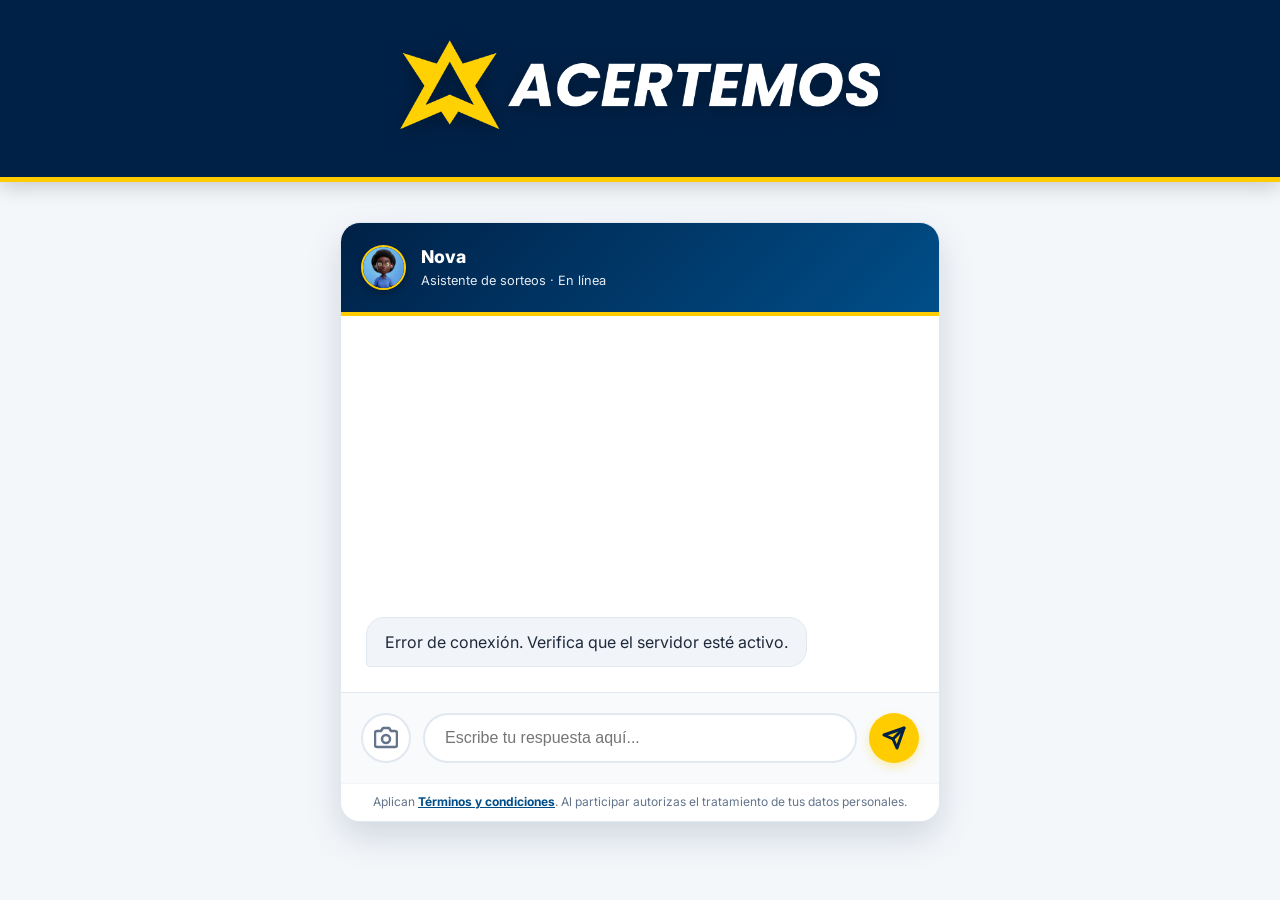
==== index.html @ cc361e10 "added img to sorteos" ====
<!DOCTYPE html>
<html lang="es">

<head>
    <meta charset="UTF-8">
    <meta name="viewport" content="width=device-width, initial-scale=1.0, interactive-widget=resizes-content">
    <title>Registro Sorteos - Acertemos</title>
    <link rel="stylesheet" href="acertemos_premium_ui/resources/styles.css">
    <link href="https://fonts.googleapis.com/css2?family=Inter:wght@400;500;600;700;800&display=swap" rel="stylesheet">
    <style>
        :root {
            --primary-gradient: linear-gradient(135deg, #002147 0%, #004e89 100%);
        }

        body {
            background-color: #f4f7fa;
            margin: 0;
            padding: 0;
            overflow-x: hidden;
        }

        .chat-wrapper {
            max-width: 600px;
            margin: 40px auto;
            background: white;
            border-radius: 20px;
            box-shadow: 0 15px 35px rgba(0, 33, 71, 0.15);
            display: flex;
            flex-direction: column;
            height: 600px;
            border: 1px solid #e2e8f0;
            overflow: hidden;
        }

        .chat-header-premium {
            background: var(--primary-gradient);
            padding: 20px;
            color: white;
            border-bottom: 4px solid #ffcc00;
            display: flex;
            align-items: center;
            gap: 15px;
        }

        .avatar-circle {
            width: 45px;
            height: 45px;
            background: #ffcc00;
            border-radius: 50%;
            display: flex;
            align-items: center;
            justify-content: center;
            font-weight: 800;
            color: #002147;
            font-size: 1.2rem;
            box-shadow: 0 4px 10px rgba(0, 0, 0, 0.2);
        }

        .chat-messages {
            flex: 1;
            padding: 25px;
            overflow-y: auto;
            background: #ffffff;
            display: flex;
            flex-direction: column;
            gap: 15px;
        }

        /* Spacer: pushes messages to the bottom when chat is not full (like WhatsApp).
           As messages accumulate and overflow, this shrinks to 0 automatically. */
        .chat-messages::before {
            content: '';
            flex: 1 1 auto;
            display: block;
        }

        .msg {
            max-width: 85%;
            padding: 12px 18px;
            border-radius: 18px;
            font-size: 1em;
            line-height: 1.5;
            position: relative;
            animation: slideIn 0.3s ease-out;
        }

        @keyframes slideIn {
            from {
                opacity: 0;
                transform: translateY(10px);
            }

            to {
                opacity: 1;
                transform: translateY(0);
            }
        }

        .msg-bot {
            align-self: flex-start;
            background: #f1f5f9;
            color: #1e293b;
            border-bottom-left-radius: 4px;
            border: 1px solid #e2e8f0;
        }

        .msg-user {
            align-self: flex-end;
            background: var(--primary-gradient);
            color: white;
            border-bottom-right-radius: 4px;
            box-shadow: 0 4px 12px rgba(0, 33, 71, 0.15);
        }

        .chat-footer {
            padding: 20px;
            background: #f8fafc;
            border-top: 1px solid #e2e8f0;
            display: flex;
            gap: 12px;
            position: relative;
        }

        .font-controls {
            display: flex;
            gap: 5px;
            align-items: center;
        }

        .font-btn {
            background: rgba(255, 255, 255, 0.2);
            border: 1px solid rgba(255, 255, 255, 0.3);
            color: white;
            width: 32px;
            height: 32px;
            border-radius: 6px;
            cursor: pointer;
            display: flex;
            align-items: center;
            justify-content: center;
            font-weight: bold;
            transition: all 0.2s;
        }

        .font-btn:hover {
            background: rgba(255, 255, 255, 0.4);
        }

        .font-label {
            font-size: 0.7rem;
            text-transform: uppercase;
            opacity: 0.8;
            margin-right: 5px;
        }

        .premium-input {
            flex: 1;
            padding: 14px 20px;
            border: 2px solid #e2e8f0;
            border-radius: 30px;
            outline: none;
            font-size: 1rem;
            transition: all 0.2s;
            background: white;
            color: #1e293b;
        }

        .premium-input:focus {
            border-color: #004e89;
            background: white;
        }

        .premium-input:disabled {
            background: #f1f5f9;
            color: #94a3b8;
            cursor: not-allowed;
        }

        .premium-send {
            background: #ffcc00;
            border: none;
            width: 50px;
            height: 50px;
            border-radius: 50%;
            cursor: pointer;
            display: flex;
            align-items: center;
            justify-content: center;
            color: #002147;
            transition: transform 0.2s;
            box-shadow: 0 4px 10px rgba(255, 204, 0, 0.3);
        }

        .premium-send:hover {
            transform: scale(1.05);
            background: #e6b800;
        }

        .premium-camera {
            background: white;
            border: 2px solid #e2e8f0;
            width: 50px;
            height: 50px;
            border-radius: 50%;
            cursor: pointer;
            display: flex;
            align-items: center;
            justify-content: center;
            color: #64748b;
            transition: all 0.2s;
            flex-shrink: 0;
        }

        .premium-camera:hover {
            border-color: #004e89;
            color: #004e89;
            background: #f1f5f9;
        }

        .premium-camera.active {
            border-color: #ffcc00;
            background: #fffbeb;
            color: #b45309;
            animation: pulse 1.5s infinite;
        }

        @keyframes pulse {

            0%,
            100% {
                box-shadow: 0 0 0 0 rgba(255, 204, 0, 0.4);
            }

            50% {
                box-shadow: 0 0 0 8px rgba(255, 204, 0, 0);
            }
        }

        .msg-img img {
            max-width: 100%;
            border-radius: 12px;
            display: block;
            margin-top: 5px;
            box-shadow: 0 4px 10px rgba(0, 0, 0, 0.1);
        }

        .typing {
            display: flex;
            gap: 4px;
            padding: 5px 10px;
        }

        .dot {
            width: 6px;
            height: 6px;
            background: #94a3b8;
            border-radius: 50%;
            animation: bounce 1.4s infinite;
        }

        .dot:nth-child(2) {
            animation-delay: 0.2s;
        }

        .dot:nth-child(3) {
            animation-delay: 0.4s;
        }

        @keyframes bounce {

            0%,
            80%,
            100% {
                transform: translateY(0);
            }

            40% {
                transform: translateY(-6px);
            }
        }

        @media (max-width: 600px) {
            .brand-logo {
                max-width: 200px;
            }

            .brand-header {
                padding: 10px;
                position: fixed;
                top: 0;
                left: 0;
                right: 0;
                z-index: 100;
            }

            /* chat-wrapper top/bottom are set dynamically in JS */
            .chat-wrapper {
                position: fixed;
                left: 0;
                right: 0;
                margin: 0;
                border-radius: 0;
                border: none;
            }

            .chat-messages {
                padding: 15px;
            }

            .chat-footer {
                padding: 12px;
            }

            .msg {
                max-width: 90%;
            }

            .chat-footer-note {
                padding: 8px 12px;
                font-size: 0.7rem;
            }
        }

        .chat-footer-note {
            text-align: center;
            font-size: 0.75rem;
            color: #64748b;
            padding: 10px 15px;
            background: rgba(255, 255, 255, 0.95);
            border-top: 1px solid #f1f5f9;
            line-height: 1.4;
        }

        .chat-footer-note a {
            color: #004e89;
            font-weight: 700;
            text-decoration: underline;
        }
        
        /* Popup Sorteo Styles */
        .sorteo-popup-overlay {
            position: fixed;
            top: 0;
            left: 0;
            width: 100%;
            height: 100%;
            background: rgba(0, 0, 0, 0.7);
            backdrop-filter: blur(5px);
            z-index: 2000;
            display: none;
            align-items: center;
            justify-content: center;
            padding: 20px;
        }

        .sorteo-popup-content {
            background: white;
            border-radius: 20px;
            max-width: 500px;
            width: 100%;
            position: relative;
            overflow: hidden;
            box-shadow: 0 25px 50px rgba(0, 0, 0, 0.25);
            animation: zoomIn 0.3s ease-out;
        }

        @keyframes zoomIn {
            from { opacity: 0; transform: scale(0.95); }
            to { opacity: 1; transform: scale(1); }
        }

        .sorteo-popup-close {
            position: absolute;
            top: 15px;
            right: 15px;
            background: rgba(0, 0, 0, 0.5);
            color: white;
            border: none;
            width: 30px;
            height: 30px;
            border-radius: 50%;
            font-size: 1.2rem;
            cursor: pointer;
            display: flex;
            align-items: center;
            justify-content: center;
            z-index: 10;
        }

        .sorteo-popup-img {
            width: 100%;
            display: block;
            object-fit: cover;
            max-height: 50vh;
        }

        .sorteo-popup-body {
            padding: 25px;
            text-align: center;
        }

        .sorteo-popup-title {
            font-size: 1.5rem;
            font-weight: 800;
            color: #002147;
            margin-bottom: 10px;
        }

        .sorteo-popup-desc {
            color: #64748b;
            font-size: 1rem;
            margin-bottom: 20px;
            line-height: 1.5;
            white-space: pre-wrap;
        }

        .sorteo-popup-btn {
            background: var(--primary-gradient);
            color: white;
            border: none;
            padding: 12px 25px;
            border-radius: 30px;
            font-weight: 700;
            font-size: 1.1rem;
            cursor: pointer;
            box-shadow: 0 4px 15px rgba(0, 33, 71, 0.2);
            transition: transform 0.2s;
            width: 100%;
        }

        .sorteo-popup-btn:hover {
            transform: translateY(-2px);
        }
    </style>
</head>

<body>

    <header class="brand-header">
        <img src="assets/acertemos_logo.png" alt="Acertemos" class="brand-logo">
    </header>

    <div class="chat-wrapper">
        <div class="chat-header-premium">
            <img src="assets/nova.jpeg" alt="Nova"
                style="width:45px;height:45px;border-radius:50%;object-fit:cover;border:2px solid #ffcc00;box-shadow:0 4px 10px rgba(0,0,0,0.25);flex-shrink:0;">
            <div>
                <div style="font-weight: 800; font-size: 1.1rem;">Nova</div>
                <div style="font-size: 0.8rem; opacity: 0.9;">Asistente de sorteos · En línea</div>
            </div>
        </div>

        <div class="chat-messages" id="chatMessages">
            <!-- Mensajes dinámicos -->
        </div>

        <div class="chat-footer">
            <input type="file" id="fileInput" style="display: none;" accept="image/*">
            <button id="cameraBtn" class="premium-camera" title="Adjuntar foto del ticket">
                <svg width="24" height="24" viewBox="0 0 24 24" fill="none" stroke="currentColor" stroke-width="2.5"
                    stroke-linecap="round" stroke-linejoin="round">
                    <path d="M23 19a2 2 0 0 1-2 2H3a2 2 0 0 1-2-2V7a2 2 0 0 1 2-2h4l2-3h6l2 3h4a2 2 0 0 1 2 2z"></path>
                    <circle cx="12" cy="13" r="4"></circle>
                </svg>
            </button>
            <input type="text" id="chatInput" class="premium-input" placeholder="Escribe tu respuesta aquí...">
            <button id="sendBtn" class="premium-send">
                <svg width="24" height="24" viewBox="0 0 24 24" fill="none" stroke="currentColor" stroke-width="3"
                    stroke-linecap="round" stroke-linejoin="round">
                    <line x1="22" y1="2" x2="11" y2="13"></line>
                    <polygon points="22 2 15 22 11 13 2 9 22 2"></polygon>
                </svg>
            </button>
        </div>
        <div class="chat-footer-note">
            Aplican <a href="terminos.html" target="_blank">Términos y condiciones</a>. Al participar autorizas el
            tratamiento de tus datos personales.
        </div>
    </div>

    <!-- Sorteo Popup -->
    <div class="sorteo-popup-overlay" id="sorteoPopup">
        <div class="sorteo-popup-content">
            <button class="sorteo-popup-close" onclick="closePopup()">&times;</button>
            <img src="" alt="Sorteo" id="popupImagen" class="sorteo-popup-img" style="display: none;">
            <div class="sorteo-popup-body">
                <h2 class="sorteo-popup-title" id="popupNombre">Sorteo</h2>
                <div class="sorteo-popup-desc" id="popupDescripcion"></div>
                <button class="sorteo-popup-btn" onclick="closePopup()">¡Quiero participar!</button>
            </div>
        </div>
    </div>

    <script>
        // Auto-detect API root based on the current location
        const API_URL = window.location.pathname.includes('/registro_sorteos/')
            ? "/registro_sorteos/"
            : "";
        const chatMessages = document.getElementById('chatMessages');
        const chatInput = document.getElementById('chatInput');
        const sendBtn = document.getElementById('sendBtn');
        const cameraBtn = document.getElementById('cameraBtn');
        const fileInput = document.getElementById('fileInput');

        // Flow: cedula → nombre → telefono → registro → comprobante → done
        let step = "cedula";
        let sorteoId = null;
        let sorteoNombre = "";
        let userData = { cedula: "", nombre: "", telefono: "", comprobante_url: null };
        let pendingRegistro = null;
        let currentFontSize = 15;

        function changeFontSize(delta) {
            currentFontSize = Math.min(24, Math.max(12, currentFontSize + delta));
            chatMessages.style.fontSize = currentFontSize + 'px';
            chatInput.style.fontSize = currentFontSize + 'px';
            chatMessages.scrollTop = chatMessages.scrollHeight;
        }

        function formatText(text) {
            if (!text) return "";
            return text
                .replace(/\*\*(.*?)\*\*/g, '<strong>$1</strong>')
                .replace(/_(.*?)_/g, '<em>$1</em>')
                .replace(/\[(.*?)\]\((.*?)\)/g, '<a href="$2" target="_blank" style="color: inherit; font-weight: bold; text-decoration: underline;">$1</a>')
                .replace(/\n/g, '<br>');
        }

        function addMessage(text, type, imgUrl = null) {
            const div = document.createElement('div');
            div.className = `msg msg-${type}`;
            if (imgUrl) {
                div.classList.add('msg-img');
                div.innerHTML = (text ? formatText(text) + '<br>' : '') +
                    `<img src="${imgUrl}" alt="Ticket">`;
            } else {
                div.innerHTML = formatText(text);
            }
            chatMessages.appendChild(div);
            chatMessages.scrollTop = chatMessages.scrollHeight;
            // Guarantee visibility on mobile even with keyboard open
            setTimeout(() => div.scrollIntoView({ behavior: 'smooth', block: 'nearest' }), 60);
        }

        function showTyping() {
            const div = document.createElement('div');
            div.className = 'msg msg-bot';
            div.innerHTML = `<div class="typing"><div class="dot"></div><div class="dot"></div><div class="dot"></div></div>`;
            chatMessages.appendChild(div);
            chatMessages.scrollTop = chatMessages.scrollHeight;
            return div;
        }

        function enableInput(placeholder = "Escribe tu respuesta aquí...") {
            chatInput.disabled = false;
            chatInput.placeholder = placeholder;
            chatInput.focus();
            cameraBtn.classList.remove('active');
        }

        function disableInput(placeholder = "Adjunta el ticket con el botón 📷...") {
            chatInput.disabled = true;
            chatInput.placeholder = placeholder;
        }

        function setCameraActive(active) {
            if (active) {
                cameraBtn.classList.add('active');
                cameraBtn.title = "📷 ¡Adjunta la foto aquí!";
            } else {
                cameraBtn.classList.remove('active');
                cameraBtn.title = "Adjuntar foto del ticket";
            }
        }

        function closePopup() {
            document.getElementById('sorteoPopup').style.display = 'none';
        }

        async function init() {
            try {
                const res = await fetch(`${API_URL}sorteos`);
                const sorteos = await res.json();
                if (sorteos.length > 0) {
                    const s = sorteos[0];
                    sorteoId = s.id;
                    sorteoNombre = s.nombre_sorteo;
                    
                    if (s.imagen_url || s.descripcion) {
                        const popup = document.getElementById('sorteoPopup');
                        document.getElementById('popupNombre').textContent = s.nombre_sorteo;
                        if (s.imagen_url) {
                            const img = document.getElementById('popupImagen');
                            img.src = s.imagen_url;
                            img.style.display = 'block';
                        }
                        if (s.descripcion) {
                            document.getElementById('popupDescripcion').textContent = s.descripcion;
                            document.getElementById('popupDescripcion').style.display = 'block';
                        } else {
                            document.getElementById('popupDescripcion').style.display = 'none';
                        }
                        popup.style.display = 'flex';
                    }

                    const typing = showTyping();
                    setTimeout(() => {
                        typing.remove();
                        addMessage(
                            `¡Hola! 👋 Estás participando en el sorteo **${s.nombre_sorteo}**.\n\nPor favor, indícame tu **número de cédula** para comenzar.\n\n_Al continuar, confirmas que has leído nuestros [Términos y condiciones](terminos.html)._`,
                            "bot"
                        );
                    }, 1000);
                } else {
                    addMessage("No hay sorteos activos en este momento.", "bot");
                    disableInput("Sin sorteos activos");
                }
            } catch (e) {
                addMessage("Error de conexión. Verifica que el servidor esté activo.", "bot");
            }
        }

        async function handleSend() {
            let val = chatInput.value.trim();
            if (!val || chatInput.disabled) return;

            addMessage(val, "user");
            chatInput.value = "";
            disableInput("Procesando...");

            const typing = showTyping();

            try {
                if (step === "cedula") {
                    // Limpiar cédula
                    const cleanVal = val.replace(/[.,\s]/g, "");
                    
                    // Validación: solo números y longitud mínima
                    if (!/^\d+$/.test(cleanVal) || cleanVal.length < 6) {
                        typing.remove();
                        addMessage("⚠️ Por favor ingresa un número de cédula válido (solo números, mínimo 6 dígitos).", "bot");
                        enableInput("Número de cédula...");
                        return;
                    }

                    userData.cedula = cleanVal;

                    const res = await fetch(`${API_URL}check-user/${cleanVal}`);
                    const user = await res.json();
                    typing.remove();

                    if (user) {
                        userData.nombre = user.nombre_completo;
                        userData.telefono = user.telefono || "";
                        addMessage(`Bienvenido de nuevo, **${user.nombre_completo}**. 👋`, "bot");
                        addMessage(`Ingresa el **número de ticket del Baloto Revancha** que deseas registrar.`, "bot");
                        step = "registro";
                        enableInput("Número de ticket...");
                    } else {
                        addMessage(`No tenemos tu registro aún. ¿Cuáles son tus **nombres y apellidos completos**?`, "bot");
                        step = "nombre";
                        enableInput("Nombres y apellidos...");
                    }
                }
                else if (step === "nombre") {
                    if (val.length < 3) {
                        typing.remove();
                        addMessage("⚠️ Por favor ingresa tu nombre completo.", "bot");
                        enableInput("Nombres y apellidos...");
                        return;
                    }
                    userData.nombre = val;
                    await wait(700);
                    typing.remove();
                    addMessage(`Gusto en conocerte, **${val}**. Ahora necesito tu **número de teléfono de contacto**.`, "bot");
                    step = "telefono";
                    enableInput("Número de teléfono...");
                }
                else if (step === "telefono") {
                    const tel = val.replace(/[\s\-\(\)]/g, "");
                    if (!/^\d{7,15}$/.test(tel)) {
                        typing.remove();
                        addMessage("⚠️ Por favor ingresa un número de teléfono válido (solo dígitos, mínimo 7).", "bot");
                        enableInput("Número de teléfono...");
                        return;
                    }
                    userData.telefono = tel;
                    await wait(700);
                    typing.remove();
                    addMessage(`Perfecto. Ahora ingresa el **número de ticket del Baloto Revancha** que deseas registrar.`, "bot");
                    step = "registro";
                    enableInput("Número de ticket...");
                }
                else if (step === "registro") {
                    if (val.length < 1) {
                        typing.remove();
                        addMessage("⚠️ Por favor ingresa el número de ticket.", "bot");
                        enableInput("Número de ticket...");
                        return;
                    }
                    pendingRegistro = val;
                    await wait(700);
                    typing.remove();
                    addMessage(`¡Perfecto! Número de ticket **${val}** recibido. 🎟️`, "bot");
                    await wait(600);
                    addMessage(`Ahora adjunta una **foto del ticket de Baloto Revancha** usando el botón 📷 de abajo. La imagen es **obligatoria** para completar el registro.`, "bot");
                    step = "comprobante";
                    disableInput("Adjunta la foto del ticket con el botón 📷...");
                    setCameraActive(true);
                    return; // user must use camera button
                }
            } catch (e) {
                typing.remove();
                addMessage("Ocurrió un error de red. Intenta de nuevo.", "bot");
                enableInput();
            }
        }

        function confetti() {
            const colors = ['#ffcc00', '#002147', '#22c55e', '#ff4d4d', '#ffffff'];
            for (let i = 0; i < 100; i++) {
                const p = document.createElement('div');
                const size = Math.random() * 10 + 5 + 'px';
                p.style.cssText = `position:fixed;width:${size};height:${Math.random() > 0.5 ? size : '4px'};
                    background:${colors[Math.floor(Math.random() * colors.length)]};
                    left:${Math.random() * 100}vw;top:-20px;z-index:9999;
                    border-radius:${Math.random() > 0.5 ? '50%' : '2px'}`;
                document.body.appendChild(p);
                const duration = Math.random() * 3000 + 2000;
                const dx = (Math.random() - 0.5) * 400;
                const rot = Math.random() * 720 + 360;
                p.animate([
                    { transform: `translate(0,0) rotate(0deg)`, opacity: 1 },
                    { transform: `translate(${dx}px,100vh) rotate(${rot}deg)`, opacity: 0 }
                ], { duration, delay: Math.random() * 1500, easing: 'cubic-bezier(0,.9,.6,1)' })
                    .onfinish = () => p.remove();
            }
        }

        cameraBtn.onclick = () => {
            if (step !== "done") fileInput.click();
        };

        fileInput.onchange = async () => {
            if (fileInput.files.length === 0) return;
            if (step !== "comprobante") {
                fileInput.value = "";
                return;
            }

            const file = fileInput.files[0];
            const formData = new FormData();
            formData.append('file', file);

            disableInput("Subiendo imagen...");
            const typing = showTyping();

            try {
                const uploadUrl = `${API_URL}upload-receipt${sorteoNombre ? `?sorteo_nombre=${encodeURIComponent(sorteoNombre)}` : ''}`;
                const uploadRes = await fetch(uploadUrl, { method: 'POST', body: formData });
                const uploadData = await uploadRes.json();
                typing.remove();

                if (!uploadData.url) {
                    addMessage("Error al subir la imagen. Intenta de nuevo.", "bot");
                    disableInput("Adjunta la foto del ticket con el botón 📷...");
                    fileInput.value = "";
                    return;
                }

                addMessage("He adjuntado mi ticket:", "user", uploadData.url);
                setCameraActive(false);

                // Submit registration
                const typing2 = showTyping();
                const regRes = await fetch(`${API_URL}register`, {
                    method: 'POST',
                    headers: { 'Content-Type': 'application/json' },
                    body: JSON.stringify({
                        cedula: userData.cedula,
                        nombre_completo: userData.nombre,
                        telefono: userData.telefono,
                        sorteo_id: sorteoId,
                        numero_registro: pendingRegistro,
                        comprobante_url: uploadData.url
                    })
                });
                typing2.remove();

                if (regRes.ok) {
                    const regData = await regRes.json();
                    const total = regData.total_tickets;
                    addMessage(`✅ ¡Ticket registrado exitosamente! Mucha suerte. 🎉`, "bot");
                    addMessage(`Llevas **${total} ticket${total !== 1 ? 's' : ''} registrado${total !== 1 ? 's' : ''}** en este sorteo.`, "bot");
                    if (total < 10) {
                        const faltan = 10 - total;
                        addMessage(
                            `🏍️ ¡Recuerda! Si llegas a **10 tickets registrados** puedes participar por la **motocicleta eléctrica**. Te faltan **${faltan}** ticket${faltan !== 1 ? 's' : ''}.`,
                            "bot"
                        );
                    } else {
                        addMessage(
                            `🏍️ ¡Felicitaciones! Ya tienes **${total} tickets** registrados. ¡Estás participando por la **motocicleta eléctrica**!`,
                            "bot"
                        );
                    }
                    confetti();
                    step = "done";
                    disableInput("¡Registro completado! 🎉");
                } else {
                    const errorData = await regRes.json();
                    const errorMsg = errorData.detail || "Hubo un error en el registro.";
                    addMessage(`⚠️ **Error:** ${errorMsg}`, "bot");
                    addMessage(`Por favor, ingresa un **número de ticket válido** e intenta de nuevo.`, "bot");
                    step = "registro";
                    pendingRegistro = null;
                    enableInput("Número de ticket...");
                }
            } catch (e) {
                typing.remove();
                addMessage("Ocurrió un error al procesar la imagen.", "bot");
                disableInput("Adjunta la foto del ticket con el botón 📷...");
            }
            fileInput.value = "";
        };

        const wait = (ms) => new Promise(res => setTimeout(res, ms));

        sendBtn.onclick = handleSend;
        chatInput.onkeydown = (e) => { if (e.key === "Enter") handleSend(); };

        // ---- Mobile layout: dynamic positioning ----
        // Measures header height in real-time and adjusts the chat-wrapper
        // so it always fills the space between header and top of keyboard.
        function setupMobileLayout() {
            const isMobile = window.matchMedia('(max-width: 600px)').matches;
            if (!isMobile) return;

            const wrapper = document.querySelector('.chat-wrapper');
            const header = document.querySelector('.brand-header');

            function updateLayout() {
                const headerH = header.offsetHeight;
                const vv = window.visualViewport;
                // keyboardHeight = space between bottom of visual viewport and bottom of layout viewport
                const kbHeight = vv
                    ? Math.max(0, window.innerHeight - vv.offsetTop - vv.height)
                    : 0;

                wrapper.style.top = headerH + 'px';
                wrapper.style.bottom = kbHeight + 'px';
                wrapper.style.height = 'auto';

                chatMessages.scrollTop = chatMessages.scrollHeight;
            }

            updateLayout();
            window.addEventListener('resize', updateLayout);

            if (window.visualViewport) {
                window.visualViewport.addEventListener('resize', updateLayout);
                window.visualViewport.addEventListener('scroll', updateLayout);
            }
        }

        window.onload = () => { init(); setupMobileLayout(); };
    </script>
</body>

</html>
---- acertemos_premium_ui/resources/styles.css ----
/* ===================================
   ACERTEMOS PREMIUM UI - DESIGN SYSTEM
   =================================== */

:root {
    /* Corporate Identity */
    --acertemos-blue: #002147;
    --acertemos-gold: #ffcc00;
    --acertemos-gold-dark: #e6b800;

    /* Theme Palette */
    --primary-color: #002a5c;
    --primary-light: #00408c;
    --primary-dark: #001a38;
    --primary-gradient: linear-gradient(135deg, #002147 0%, #004e89 100%);

    --accent-color: #ffcc00;
    --accent-gradient: linear-gradient(135deg, #ffcc00 0%, #ff9900 100%);

    /* Backgrounds */
    --bg-main: #f4f7fa;
    --bg-card: #ffffff;
    --bg-card-hover: #f1f5f9;
    --bg-glass: rgba(255, 255, 255, 0.95);

    /* Text */
    --text-primary: #1e293b;
    --text-secondary: #475569;
    --text-muted: #94a3b8;

    /* Borders & Shadows */
    --border-color: #e2e8f0;
    --shadow-sm: 0 1px 3px rgba(0, 0, 0, 0.08);
    --shadow-md: 0 4px 12px rgba(0, 33, 71, 0.12);
    --shadow-lg: 0 10px 30px rgba(0, 33, 71, 0.15);
    --shadow-glow: 0 0 25px rgba(0, 33, 71, 0.2);

    /* Spacing & Radius */
    --spacing-md: 1rem;
    --spacing-lg: 1.5rem;
    --spacing-xl: 2rem;
    --radius-md: 14px;
    --radius-lg: 20px;
    --radius-full: 9999px;

    /* Typography */
    --font-family: 'Inter', -apple-system, sans-serif;
    --transition-fast: 150ms ease;
    --transition-normal: 300ms ease;
}

/* Base Reset */
* {
    box-sizing: border-box;
    margin: 0;
    padding: 0;
}

body {
    font-family: var(--font-family);
    background-color: var(--bg-main);
    color: var(--text-primary);
    line-height: 1.6;
}

/* ===================================
   BRAND HEADER ("Barra Amarilla")
   =================================== */
.brand-header {
    background: var(--acertemos-blue);
    padding: 2.5rem 1rem;
    text-align: center;
    border-bottom: 5px solid var(--acertemos-gold);
    box-shadow: 0 4px 20px rgba(0, 0, 0, 0.2);
    position: relative;
    z-index: 100;
}

.brand-logo {
    max-width: 100%;
    width: 480px;
    height: auto;
    filter: drop-shadow(0 4px 10px rgba(0, 0, 0, 0.3));
    animation: fadeInDown 0.8s ease-out;
}

@keyframes fadeInDown {
    from {
        opacity: 0;
        transform: translateY(-20px);
    }

    to {
        opacity: 1;
        transform: translateY(0);
    }
}

/* ===================================
   INTERACTIVE CARDS
   =================================== */
.featured-card {
    background: white;
    border: 2px solid var(--border-color);
    border-radius: var(--radius-lg);
    padding: var(--spacing-xl);
    cursor: pointer;
    transition: all 0.4s cubic-bezier(0.175, 0.885, 0.32, 1.275);
    display: flex;
    align-items: center;
    gap: var(--spacing-xl);
    box-shadow: var(--shadow-md);
    position: relative;
    overflow: hidden;
}

.featured-card::after {
    content: '';
    position: absolute;
    top: 0;
    left: 0;
    width: 6px;
    height: 100%;
    background: var(--acertemos-gold);
}

.featured-card:hover {
    border-color: var(--acertemos-gold);
    transform: translateY(-8px) scale(1.02);
    box-shadow: 0 20px 40px rgba(0, 33, 71, 0.2);
}

.featured-icon {
    width: 80px;
    height: 80px;
    display: flex;
    align-items: center;
    justify-content: center;
    background: var(--acertemos-blue);
    border-radius: var(--radius-md);
    font-size: 2.5rem;
    color: var(--acertemos-gold);
    box-shadow: var(--shadow-md);
}

.featured-action {
    padding: var(--spacing-md) var(--spacing-xl);
    background: var(--acertemos-gold);
    color: var(--acertemos-blue);
    border-radius: var(--radius-full);
    font-weight: 800;
    text-transform: uppercase;
    transition: all var(--transition-fast);
    box-shadow: 0 4px 10px rgba(255, 204, 0, 0.3);
}

.featured-action:hover {
    background: var(--acertemos-gold-dark);
    transform: scale(1.05);
}

/* ===================================
   CONVERSATIONAL CHAT INTERFACE
   =================================== */
.chat-app {
    display: flex;
    flex-direction: column;
    height: 100vh;
    max-width: 800px;
    margin: 0 auto;
    background: rgba(255, 255, 255, 0.8);
    backdrop-filter: blur(20px);
    border-left: 1px solid var(--border-color);
    border-right: 1px solid var(--border-color);
}

.chat-messages {
    flex: 1;
    overflow-y: auto;
    padding: var(--spacing-lg);
    display: flex;
    flex-direction: column;
    gap: var(--spacing-md);
}

.message {
    display: flex;
    gap: var(--spacing-sm);
    max-width: 85%;
    animation: messageSlideIn 0.4s ease-out;
}

@keyframes messageSlideIn {
    from {
        opacity: 0;
        transform: translateY(20px);
    }

    to {
        opacity: 1;
        transform: translateY(0);
    }
}

.message.bot {
    align-self: flex-start;
}

.message.user {
    align-self: flex-end;
    flex-direction: row-reverse;
}

.message-bubble {
    padding: var(--spacing-md) var(--spacing-lg);
    border-radius: var(--radius-lg);
    box-shadow: var(--shadow-md);
}

.message.bot .message-bubble {
    background: white;
    border: 1px solid var(--border-color);
    border-bottom-left-radius: 4px;
}

.message.user .message-bubble {
    background: var(--primary-gradient);
    color: white;
    border-bottom-right-radius: 4px;
}

.chat-input-area {
    background: white;
    border-top: 1px solid var(--border-color);
    padding: var(--spacing-lg);
}

/* Typing Indicator */
.typing-indicator {
    display: flex;
    gap: 4px;
    padding: 8px;
}

.typing-dot {
    width: 6px;
    height: 6px;
    background: var(--primary-color);
    border-radius: 50%;
    animation: typingBounce 1.4s infinite;
}

@keyframes typingBounce {

    0%,
    60%,
    100% {
        transform: translateY(0);
    }

    30% {
        transform: translateY(-6px);
    }
}
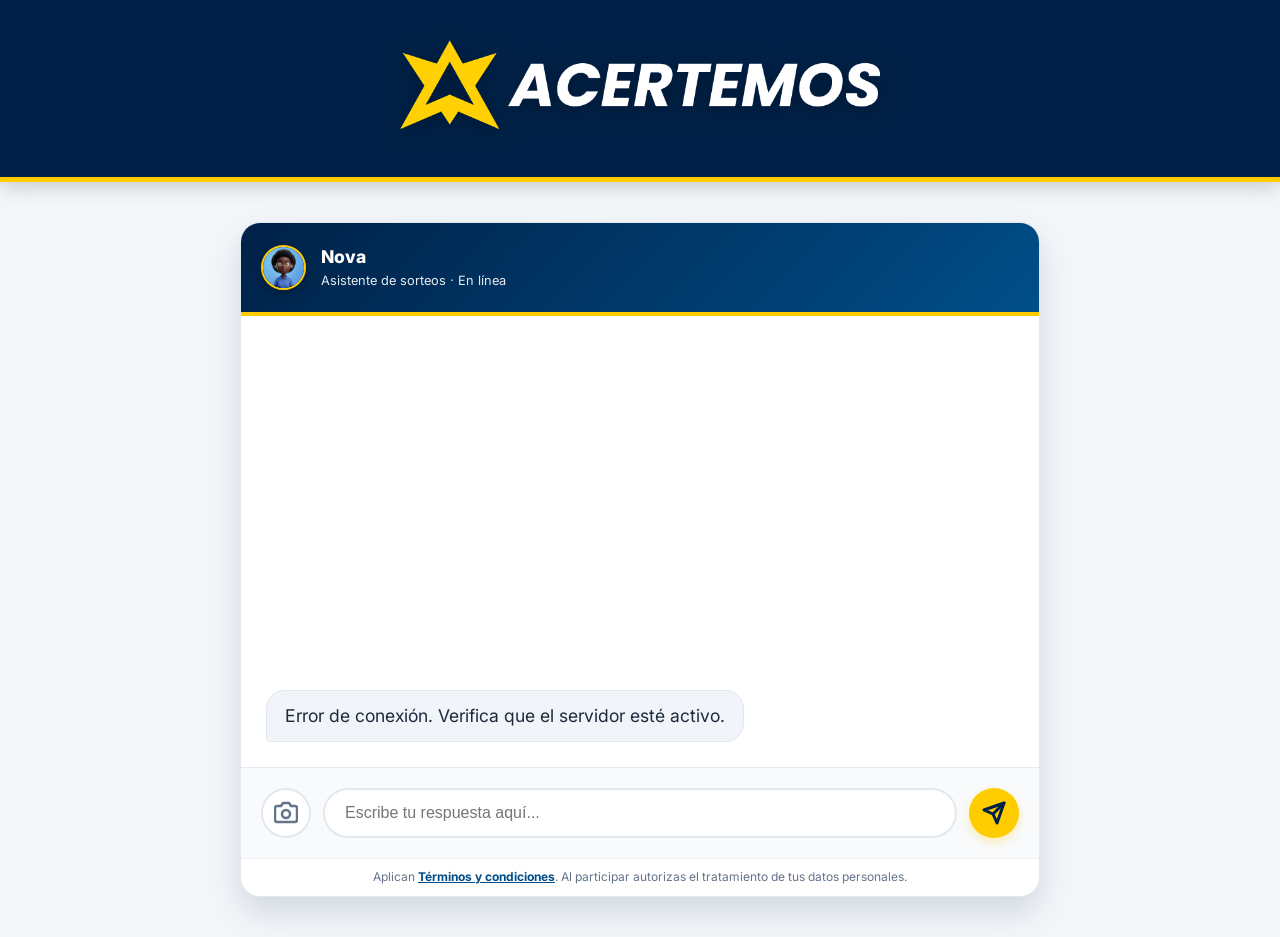
==== commit 67020eba: "UI: update ticket texts and PC chat window size" ====
--- a/index.html
+++ b/index.html
@@ -20,14 +20,15 @@
         }
 
         .chat-wrapper {
-            max-width: 600px;
+            max-width: 800px;
             margin: 40px auto;
             background: white;
             border-radius: 20px;
             box-shadow: 0 15px 35px rgba(0, 33, 71, 0.15);
             display: flex;
             flex-direction: column;
-            height: 600px;
+            height: 75vh;
+            min-height: 650px;
             border: 1px solid #e2e8f0;
             overflow: hidden;
         }
@@ -82,6 +83,12 @@
             line-height: 1.5;
             position: relative;
             animation: slideIn 0.3s ease-out;
+        }
+
+        @media (min-width: 601px) {
+            .msg {
+                font-size: 1.1em;
+            }
         }
 
         @keyframes slideIn {
@@ -360,6 +367,9 @@
             width: 100%;
             position: relative;
             overflow: hidden;
+            max-height: 90vh;
+            display: flex;
+            flex-direction: column;
             box-shadow: 0 25px 50px rgba(0, 0, 0, 0.25);
             animation: zoomIn 0.3s ease-out;
         }
@@ -391,12 +401,15 @@
             width: 100%;
             display: block;
             object-fit: cover;
-            max-height: 50vh;
+            max-height: 40vh;
+            flex-shrink: 0;
         }
 
         .sorteo-popup-body {
             padding: 25px;
             text-align: center;
+            overflow-y: auto;
+            flex: 1;
         }
 
         .sorteo-popup-title {
@@ -431,6 +444,163 @@
         .sorteo-popup-btn:hover {
             transform: translateY(-2px);
         }
+
+        /* Orientación Guía Styles */
+        .orientation-guide {
+            display: flex;
+            gap: 20px;
+            justify-content: center;
+            background: #f0f7ff;
+            padding: 15px;
+            border-radius: 15px;
+            margin: 10px 0;
+            border: 1px solid #cce3ff;
+        }
+
+        .orientation-item {
+            display: flex;
+            flex-direction: column;
+            align-items: center;
+            gap: 5px;
+        }
+
+        .phone-mockup {
+            width: 30px;
+            height: 50px;
+            border: 2.5px solid #1e293b;
+            border-radius: 6px;
+            position: relative;
+            background: white;
+            transition: all 0.3s;
+        }
+
+        .phone-mockup.horizontal {
+            width: 50px;
+            height: 30px;
+        }
+
+        .phone-mockup.correct {
+            border-color: #22c55e;
+            box-shadow: 0 0 10px rgba(34, 197, 94, 0.3);
+        }
+
+        .phone-mockup.incorrect {
+            border-color: #ef4444;
+            opacity: 0.6;
+        }
+
+        .phone-mockup .check {
+            color: #22c55e;
+            font-weight: 800;
+            font-size: 1.2rem;
+            position: absolute;
+            top: 50%;
+            left: 50%;
+            transform: translate(-50%, -50%);
+        }
+
+        .phone-mockup .cross {
+            color: #ef4444;
+            font-weight: 800;
+            font-size: 1.2rem;
+            position: absolute;
+            top: 50%;
+            left: 50%;
+            transform: translate(-50%, -50%);
+        }
+
+        .orientation-label {
+            font-size: 0.7rem;
+            font-weight: 800;
+            text-transform: uppercase;
+        }
+
+        .btn-view-example {
+            display: inline-flex;
+            align-items: center;
+            gap: 8px;
+            background: white;
+            color: #004e89;
+            padding: 8px 16px;
+            border-radius: 20px;
+            text-decoration: none;
+            font-weight: 700;
+            font-size: 0.9rem;
+            border: 2px solid #004e89;
+            margin-top: 10px;
+            transition: all 0.2s;
+            animation: pulse-button 2s infinite;
+        }
+
+        @keyframes pulse-button {
+            0% { transform: scale(1); box-shadow: 0 0 0 0 rgba(0, 78, 137, 0.4); }
+            70% { transform: scale(1.02); box-shadow: 0 0 0 10px rgba(0, 78, 137, 0); }
+            100% { transform: scale(1); box-shadow: 0 0 0 0 rgba(0, 78, 137, 0); }
+        }
+
+        .btn-view-example:hover {
+            background: #004e89;
+            color: white;
+        }
+
+        .pointing-hands {
+            display: inline-block;
+            animation: bounce-horizontal 1s infinite alternate;
+        }
+
+        @keyframes bounce-horizontal {
+            from { transform: translateX(0); }
+            to { transform: translateX(5px); }
+        }
+
+        /* Action Buttons Styles */
+        .btn-action-container {
+            display: flex;
+            gap: 10px;
+            margin-top: 10px;
+            justify-content: flex-start;
+            flex-wrap: wrap;
+        }
+
+        .btn-action {
+            background: white;
+            color: #004e89;
+            border: 2px solid #004e89;
+            padding: 8px 20px;
+            border-radius: 20px;
+            font-weight: 700;
+            font-size: 0.95rem;
+            cursor: pointer;
+            transition: all 0.2s;
+            display: flex;
+            align-items: center;
+            gap: 6px;
+        }
+
+        .btn-action:hover {
+            background: #004e89;
+            color: white;
+        }
+        
+        .btn-action.btn-yes {
+            border-color: #22c55e;
+            color: #22c55e;
+        }
+        
+        .btn-action.btn-yes:hover {
+            background: #22c55e;
+            color: white;
+        }
+        
+        .btn-action.btn-no {
+            border-color: #ef4444;
+            color: #ef4444;
+        }
+        
+        .btn-action.btn-no:hover {
+            background: #ef4444;
+            color: white;
+        }
     </style>
 </head>
 
@@ -456,7 +626,7 @@
 
         <div class="chat-footer">
             <input type="file" id="fileInput" style="display: none;" accept="image/*">
-            <button id="cameraBtn" class="premium-camera" title="Adjuntar foto del ticket">
+            <button id="cameraBtn" class="premium-camera" title="Adjuntar la foto del chance o recarga betplay">
                 <svg width="24" height="24" viewBox="0 0 24 24" fill="none" stroke="currentColor" stroke-width="2.5"
                     stroke-linecap="round" stroke-linejoin="round">
                     <path d="M23 19a2 2 0 0 1-2 2H3a2 2 0 0 1-2-2V7a2 2 0 0 1 2-2h4l2-3h6l2 3h4a2 2 0 0 1 2 2z"></path>
@@ -522,6 +692,33 @@
             return text
                 .replace(/\*\*(.*?)\*\*/g, '<strong>$1</strong>')
                 .replace(/_(.*?)_/g, '<em>$1</em>')
+                .replace(/\[btn:(.*?)]\((.*?)\)/g, '<a href="$2" target="_blank" class="btn-view-example"><span class="pointing-hands">👉</span> $1</a>')
+                .replace(/\[choices:(.*?)\]/g, (match, p1) => {
+                    const choices = p1.split('|');
+                    let html = '<div class="btn-action-container">';
+                    choices.forEach(c => {
+                        const cls = c.toLowerCase() === 'sí' || c.toLowerCase() === 'si' ? 'btn-yes' : (c.toLowerCase() === 'no' ? 'btn-no' : '');
+                        html += `<button class="btn-action ${cls}" onclick="sendAction('${c}')">${c}</button>`;
+                    });
+                    html += '</div>';
+                    return html;
+                })
+                .replace(/\[guide:vertical\]/g, `
+                    <div class="orientation-guide">
+                        <div class="orientation-item">
+                            <div class="phone-mockup correct">
+                                <div class="check">✓</div>
+                            </div>
+                            <span class="orientation-label" style="color: #22c55e;">Vertical</span>
+                        </div>
+                        <div class="orientation-item">
+                            <div class="phone-mockup horizontal incorrect">
+                                <div class="cross">✕</div>
+                            </div>
+                            <span class="orientation-label" style="color: #ef4444;">Horizontal</span>
+                        </div>
+                    </div>
+                `)
                 .replace(/\[(.*?)\]\((.*?)\)/g, '<a href="$2" target="_blank" style="color: inherit; font-weight: bold; text-decoration: underline;">$1</a>')
                 .replace(/\n/g, '<br>');
         }
@@ -558,7 +755,7 @@
             cameraBtn.classList.remove('active');
         }
 
-        function disableInput(placeholder = "Adjunta el ticket con el botón 📷...") {
+        function disableInput(placeholder = "Adjunta la foto con el botón 📷...") {
             chatInput.disabled = true;
             chatInput.placeholder = placeholder;
         }
@@ -569,7 +766,7 @@
                 cameraBtn.title = "📷 ¡Adjunta la foto aquí!";
             } else {
                 cameraBtn.classList.remove('active');
-                cameraBtn.title = "Adjuntar foto del ticket";
+                cameraBtn.title = "Adjuntar la foto del chance o recarga betplay";
             }
         }
 
@@ -650,12 +847,17 @@
                     typing.remove();
 
                     if (user) {
-                        userData.nombre = user.nombre_completo;
-                        userData.telefono = user.telefono || "";
                         addMessage(`Bienvenido de nuevo, **${user.nombre_completo}**. 👋`, "bot");
-                        addMessage(`Ingresa el **número de ticket del Baloto Revancha** que deseas registrar.`, "bot");
-                        step = "registro";
-                        enableInput("Número de ticket...");
+                        addMessage(`Adjunta **la foto del chance o recarga betplay** usando el botón 📷 de abajo.
+                        
+Asegúrate de que la foto sea **completa y en forma vertical**:
+
+[guide:vertical]
+
+La imagen es **obligatoria** y el sistema extraerá tu número automáticamente.`, "bot");
+                        step = "comprobante";
+                        disableInput("Adjunta la foto con el botón 📷...");
+                        setCameraActive(true);
                     } else {
                         addMessage(`No tenemos tu registro aún. ¿Cuáles son tus **nombres y apellidos completos**?`, "bot");
                         step = "nombre";
@@ -687,9 +889,16 @@
                     userData.telefono = tel;
                     await wait(700);
                     typing.remove();
-                    addMessage(`Perfecto. Ahora ingresa el **número de ticket del Baloto Revancha** que deseas registrar.`, "bot");
-                    step = "registro";
-                    enableInput("Número de ticket...");
+                    addMessage(`Perfecto. Ahora adjunta **la foto del chance o recarga betplay** usando el botón 📷 de abajo.
+                    
+Asegúrate de que la foto sea **completa y en forma vertical**:
+
+[guide:vertical]
+
+La imagen es **obligatoria** y el sistema extraerá tu número automáticamente.`, "bot");
+                    step = "comprobante";
+                    disableInput("Adjunta la foto con el botón 📷...");
+                    setCameraActive(true);
                 }
                 else if (step === "registro") {
                     if (val.length < 1) {
@@ -698,16 +907,48 @@
                         enableInput("Número de ticket...");
                         return;
                     }
-                    pendingRegistro = val;
+                    // Limpiar guiones, espacios y otros símbolos
+                    const cleanTicket = val.replace(/[^a-zA-Z0-9]/g, "").toUpperCase();
+                    pendingRegistro = cleanTicket;
+                    
                     await wait(700);
                     typing.remove();
-                    addMessage(`¡Perfecto! Número de ticket **${val}** recibido. 🎟️`, "bot");
+                    addMessage(`¡Perfecto! Número de ticket **${cleanTicket}** recibido. 🎟️`, "bot");
                     await wait(600);
-                    addMessage(`Ahora adjunta una **foto del ticket de Baloto Revancha** usando el botón 📷 de abajo. La imagen es **obligatoria** para completar el registro.`, "bot");
-                    step = "comprobante";
-                    disableInput("Adjunta la foto del ticket con el botón 📷...");
-                    setCameraActive(true);
-                    return; // user must use camera button
+                    if (userData.comprobante_url) {
+                        disableInput("Registrando...");
+                        await submitRegistration(userData.comprobante_url);
+                    } else {
+                        addMessage(`Ahora adjunta **la foto del chance o recarga betplay** usando el botón 📷 de abajo.
+                        
+Asegúrate de que la foto sea **completa y en forma vertical**:
+
+[guide:vertical]
+
+La imagen es **obligatoria** para completar el registro.`, "bot");
+                        step = "comprobante";
+                        disableInput("Adjunta la foto con el botón 📷...");
+                        setCameraActive(true);
+                    }
+                    return;
+                }
+                else if (step === "confirmacion_ticket") {
+                    typing.remove();
+                    const choice = val.toLowerCase();
+                    if (choice === "sí" || choice === "si" || choice === "correcto") {
+                        addMessage("¡Excelente! Procedo con el registro.", "bot");
+                        disableInput("Registrando...");
+                        await submitRegistration(userData.comprobante_url);
+                    } else if (choice === "no" || choice === "incorrecto") {
+                        addMessage("Entendido. Por favor, **escribe el número de ticket correctamente** aquí abajo:", "bot");
+                        step = "registro";
+                        enableInput("Número de ticket...");
+                    } else {
+                        addMessage("Por favor, selecciona **Sí** o **No** para continuar.", "bot");
+                        addMessage(`¿El número **${pendingRegistro}** es correcto?\n\n[choices:Sí|No]`, "bot");
+                        enableInput("Selecciona una opción...");
+                    }
+                    return;
                 }
             } catch (e) {
                 typing.remove();
@@ -741,38 +982,9 @@
             if (step !== "done") fileInput.click();
         };
 
-        fileInput.onchange = async () => {
-            if (fileInput.files.length === 0) return;
-            if (step !== "comprobante") {
-                fileInput.value = "";
-                return;
-            }
-
-            const file = fileInput.files[0];
-            const formData = new FormData();
-            formData.append('file', file);
-
-            disableInput("Subiendo imagen...");
-            const typing = showTyping();
-
+        async function submitRegistration(imgUrl) {
+            const typing2 = showTyping();
             try {
-                const uploadUrl = `${API_URL}upload-receipt${sorteoNombre ? `?sorteo_nombre=${encodeURIComponent(sorteoNombre)}` : ''}`;
-                const uploadRes = await fetch(uploadUrl, { method: 'POST', body: formData });
-                const uploadData = await uploadRes.json();
-                typing.remove();
-
-                if (!uploadData.url) {
-                    addMessage("Error al subir la imagen. Intenta de nuevo.", "bot");
-                    disableInput("Adjunta la foto del ticket con el botón 📷...");
-                    fileInput.value = "";
-                    return;
-                }
-
-                addMessage("He adjuntado mi ticket:", "user", uploadData.url);
-                setCameraActive(false);
-
-                // Submit registration
-                const typing2 = showTyping();
                 const regRes = await fetch(`${API_URL}register`, {
                     method: 'POST',
                     headers: { 'Content-Type': 'application/json' },
@@ -782,7 +994,9 @@
                         telefono: userData.telefono,
                         sorteo_id: sorteoId,
                         numero_registro: pendingRegistro,
-                        comprobante_url: uploadData.url
+                        comprobante_url: imgUrl,
+                        tipo_ticket: userData.tipo_ticket,
+                        monto_ticket: userData.monto_ticket
                     })
                 });
                 typing2.remove();
@@ -811,18 +1025,119 @@
                     const errorData = await regRes.json();
                     const errorMsg = errorData.detail || "Hubo un error en el registro.";
                     addMessage(`⚠️ **Error:** ${errorMsg}`, "bot");
-                    addMessage(`Por favor, ingresa un **número de ticket válido** e intenta de nuevo.`, "bot");
+                    
+                    if (errorMsg.includes("registrado anteriormente")) {
+                        addMessage("Si tienes otro ticket, envíalo usando el botón 📷 de abajo.", "bot");
+                        step = "comprobante";
+                        disableInput("Adjunta otro ticket con 📷...");
+                        setCameraActive(true);
+                    } else {
+                        addMessage(`Por favor, ingresa un **número de ticket válido** e intenta de nuevo.`, "bot");
+                        step = "registro";
+                        pendingRegistro = null;
+                        enableInput("Número de ticket...");
+                    }
+                }
+            } catch (err) {
+                typing2.remove();
+                addMessage("Hubo un problema de conexión. Intenta enviar el número nuevamente.", "bot");
+                step = "registro";
+                enableInput("Número de ticket...");
+            }
+        }
+
+        fileInput.onchange = async () => {
+            if (fileInput.files.length === 0) return;
+            if (step !== "comprobante") {
+                fileInput.value = "";
+                return;
+            }
+
+            const originalFile = fileInput.files[0];
+            
+            disableInput("Procesando imagen...");
+            const typing = showTyping();
+            
+            // Mostrar aviso si la imagen es horizontal antes de procesar
+            const img = new Image();
+            const objectUrl = URL.createObjectURL(originalFile);
+            img.onload = () => {
+                if (img.width > img.height) {
+                    addMessage("⚠️ **Aviso:** He detectado que tu foto está horizontal. Aunque intentaremos procesarla, te recomendamos tomarla en forma **vertical** para mejores resultados.", "bot");
+                }
+                URL.revokeObjectURL(objectUrl);
+            };
+            img.src = objectUrl;
+
+            const file = await processImage(originalFile);
+
+            const formData = new FormData();
+            formData.append('file', file);
+
+            chatInput.placeholder = "Subiendo y extrayendo número...";
+
+            try {
+                const uploadUrl = `${API_URL}upload-receipt${sorteoNombre ? `?sorteo_nombre=${encodeURIComponent(sorteoNombre)}` : ''}`;
+                const uploadRes = await fetch(uploadUrl, { method: 'POST', body: formData });
+                const uploadData = await uploadRes.json();
+                typing.remove();
+
+                if (!uploadData.url && uploadData.error_validacion) {
+                    addMessage(`⚠️ **Aviso:** ${uploadData.error_validacion}`, "bot");
+                    disableInput("Sube una foto más clara con 📷...");
+                    setCameraActive(true);
+                    fileInput.value = "";
+                    return;
+                }
+
+                if (!uploadData.url) {
+                    addMessage("Error al subir la imagen. Intenta de nuevo.", "bot");
+                    disableInput("Adjunta la foto con el botón 📷...");
+                    fileInput.value = "";
+                    return;
+                }
+
+                addMessage("He adjuntado mi ticket:", "user", uploadData.url);
+                setCameraActive(false);
+
+                if (!uploadData.numero_registro) {
+                    addMessage("No pudimos leer el número automáticamente (asegúrate de que la foto sea vertical y tenga buena luz). 💡\n\nPor favor, **escribe el número de ticket** manualmente para continuar:", "bot");
+                    userData.comprobante_url = uploadData.url;
+                    userData.tipo_ticket = uploadData.tipo_ticket;
+                    userData.monto_ticket = uploadData.monto_ticket;
                     step = "registro";
-                    pendingRegistro = null;
-                    enableInput("Número de ticket...");
+                    enableInput("Escribe el número aquí...");
+                    return;
                 }
+
+                pendingRegistro = uploadData.numero_registro;
+                userData.comprobante_url = uploadData.url;
+                userData.tipo_ticket = uploadData.tipo_ticket;
+                userData.monto_ticket = uploadData.monto_ticket;
+                
+                addMessage(`🔍 He detectado el número: **${pendingRegistro}**.`, "bot");
+                addMessage(`¿Este número es correcto?\n\n[choices:Sí|No]`, "bot");
+                
+                step = "confirmacion_ticket";
+                enableInput("Selecciona Sí o No...");
+
             } catch (e) {
                 typing.remove();
                 addMessage("Ocurrió un error al procesar la imagen.", "bot");
-                disableInput("Adjunta la foto del ticket con el botón 📷...");
+                disableInput("Adjunta la foto con el botón 📷...");
             }
             fileInput.value = "";
         };
+
+        async function processImage(file) {
+            return file;
+        }
+
+        function sendAction(text) {
+            if (chatInput.disabled && step !== "confirmacion_ticket") return;
+            chatInput.value = text;
+            handleSend();
+        }
 
         const wait = (ms) => new Promise(res => setTimeout(res, ms));
 
